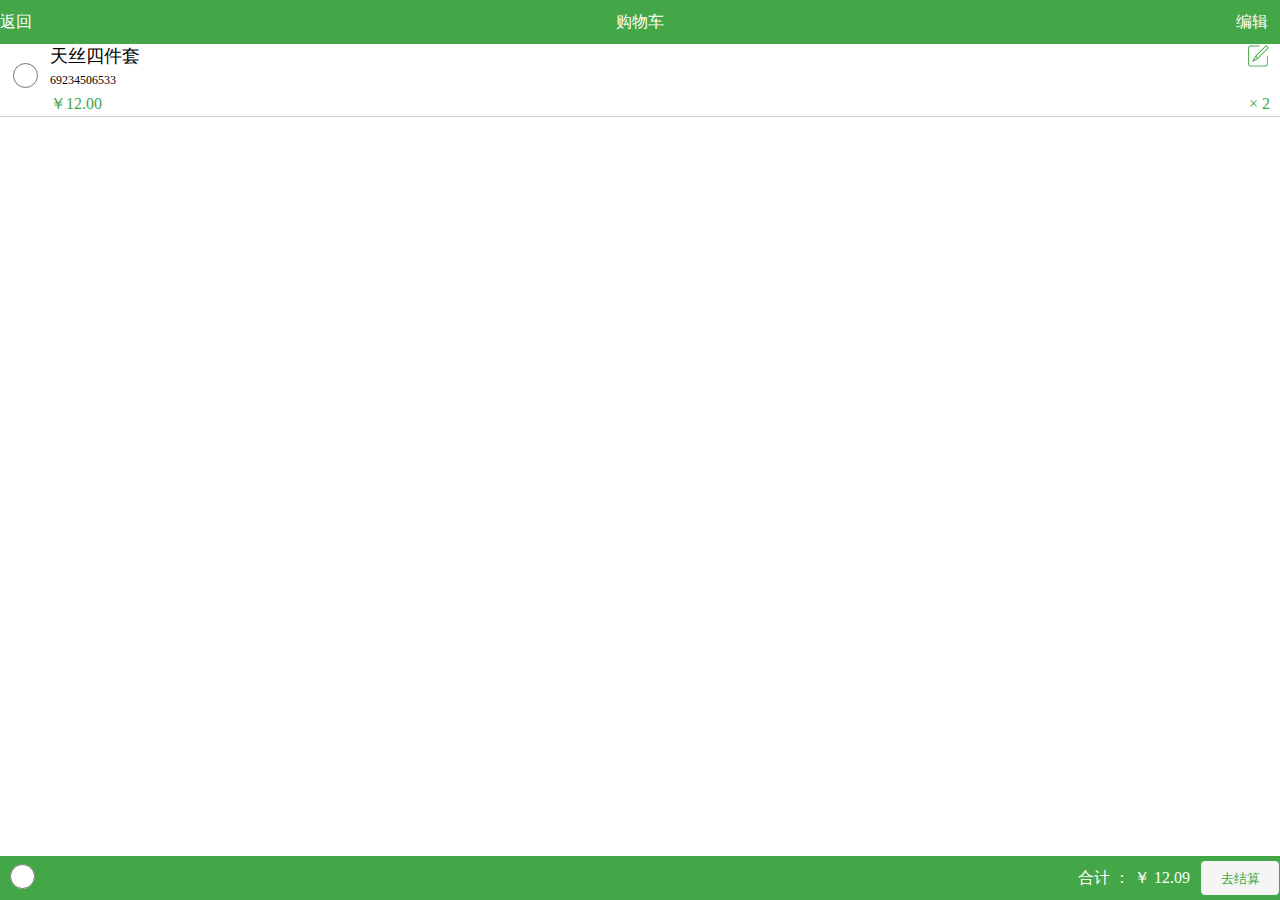
==== cart.html @ ed5b5c48 "购物车静态样式" ====
<!DOCTYPE html>
<html lang="en">
<head>
    <meta charset="UTF-8">
    <meta name="viewport" content="width=device-width, initial-scale=1.0">
    <meta http-equiv="X-UA-Compatible" content="ie=edge">
    <link rel="stylesheet" href="static/css/base.css">
    <link rel="stylesheet" href="static/lib/style.css">
    <link rel="stylesheet" href="static/css/cart.css">
    <script src="static/lib/vue.js"></script> 
    <script src="static/lib/vue-router.js"></script>
    <script src="static/lib/index.js"></script>
    <title>购物车</title>
</head>
<body>
    <div id="cart">
        <header id="header">
            <span class="goback">返回</span>
            <span class="center">购物车</span> 
            <span class="edit">编辑</span>
        </header>
        <section id="content">
            <div class="items">
                <div class="items_selected">
                    <input type="radio">
                </div>
                <div class="items_details">
                    <p class="goods_name">
                        <span class="text">天丝四件套</span>
                        <span class="editicon"></span>
                    </p>
                    <p class="upccode">69234506533</p>
                    <div class="price_quantity">
                        <div class="items_price">￥12.00</div>
                        <div class="quantity_component">
                            <span class="quantity">× 2</span>
                            <!-- <span class="minus"> - </span>
                            <input type="number" id="quantity">
                            <span class="add">+</span> -->
                        </div>
                    </div>
                </div>
            </div>
        </section>
        <footer id="footer">
            <div class="footer_checkall">
                <input type="radio">
            </div>
            <div class="footer_cash">
                <span class="collectMoney">
                    <span class="total">合计 ： </span>
                    <span class="money">￥ 12.09</span>
                </span>
                <button class="collect">去结算</button>
            </div>
        </footer>
    </div>   
</body>
</html>
---- static/css/base.css ----
*{
    padding: 0;
    margin: 0;
}
body{
    background-color: #fff;
    font-size: 16px;
}
li{
    list-style: none;
}
.mui-bar-nav {
    background-color: rgb(12,163,73);
}

.mui-bar-nav .mui-title {
    width: 100%;
    height: 100%;
    background: url(../images/h.png) no-repeat center center;
    background-size: contain;
}

.mui-bar .mui-title {
    left: 0;
    right: 0;
    display: block;
}
.mui-content{
    background-color: #fff;
}
---- static/lib/style.css ----
/* Cell Component */
/* Header Component */
/* Button Component */
/* Tab Item Component */
/* Tabbar Component */
/* Navbar Component */
/* Checklist Component */
/* Radio Component */
/* z-index */
.mint-header {
    -webkit-box-align: center;
        -ms-flex-align: center;
            align-items: center;
    background-color: #26a2ff;
    box-sizing: border-box;
    color: #fff;
    display: -webkit-box;
    display: -ms-flexbox;
    display: flex;
    font-size: 14px;
    height: 40px;
    line-height: 1;
    padding: 0 10px;
    position: relative;
    text-align: center;
    white-space: nowrap;
}
.mint-header .mint-button {
    background-color: transparent;
    border: 0;
    box-shadow: none;
    color: inherit;
    display: inline-block;
    padding: 0;
    font-size: inherit
}
.mint-header .mint-button::after {
    content: none;
}
.mint-header.is-fixed {
    top: 0;
    right: 0;
    left: 0;
    position: fixed;
    z-index: 1;
}
.mint-header-button {
    -webkit-box-flex: .5;
        -ms-flex: .5;
            flex: .5;
}
.mint-header-button > a {
    color: inherit;
}
.mint-header-button.is-right {
    text-align: right;
}
.mint-header-button.is-left {
    text-align: left;
}
.mint-header-title {
    overflow: hidden;
    text-overflow: ellipsis;
    white-space: nowrap;
    font-size: inherit;
    font-weight: 400;
    -webkit-box-flex: 1;
        -ms-flex: 1;
            flex: 1;
}
/* Cell Component */
/* Header Component */
/* Button Component */
/* Tab Item Component */
/* Tabbar Component */
/* Navbar Component */
/* Checklist Component */
/* Radio Component */
/* z-index */
.mint-button {
    -webkit-appearance: none;
       -moz-appearance: none;
            appearance: none;
    border-radius: 4px;
    border: 0;
    box-sizing: border-box;
    color: inherit;
    display: block;
    font-size: 18px;
    height: 41px;
    outline: 0;
    overflow: hidden;
    position: relative;
    text-align: center
}
.mint-button::after {
    background-color: #000;
    content: " ";
    opacity: 0;
    top: 0;
    right: 0;
    bottom: 0;
    left: 0;
    position: absolute
}
.mint-button:not(.is-disabled):active::after {
    opacity: .4
}
.mint-button.is-disabled {
    opacity: .6
}
.mint-button-icon {
    vertical-align: middle;
    display: inline-block
}
.mint-button--default {
    color: #656b79;
    background-color: #f6f8fa;
    box-shadow: 0 0 1px #b8bbbf
}
.mint-button--default.is-plain {
    border: 1px solid #5a5a5a;
    background-color: transparent;
    box-shadow: none;
    color: #5a5a5a
}
.mint-button--primary {
    color: #fff;
    background-color: #26a2ff
}
.mint-button--primary.is-plain {
    border: 1px solid #26a2ff;
    background-color: transparent;
    color: #26a2ff
}
.mint-button--danger {
    color: #fff;
    background-color: #ef4f4f
}
.mint-button--danger.is-plain {
    border: 1px solid #ef4f4f;
    background-color: transparent;
    color: #ef4f4f
}
.mint-button--large {
    display: block;
    width: 100%
}
.mint-button--normal {
    display: inline-block;
    padding: 0 12px
}
.mint-button--small {
    display: inline-block;
    font-size: 14px;
    padding: 0 12px;
    height: 33px
}
/* Cell Component */
/* Header Component */
/* Button Component */
/* Tab Item Component */
/* Tabbar Component */
/* Navbar Component */
/* Checklist Component */
/* Radio Component */
/* z-index */
.mint-cell {
    background-color:#fff;
    box-sizing:border-box;
    color:inherit;
    min-height:48px;
    display:block;
    overflow:hidden;
    position:relative;
    text-decoration:none;
}
.mint-cell img {
    vertical-align:middle;
}
.mint-cell:first-child .mint-cell-wrapper {
    background-origin:border-box;
}
.mint-cell:last-child {
    background-image:-webkit-linear-gradient(bottom, #d9d9d9, #d9d9d9 50%, transparent 50%);
    background-image:linear-gradient(0deg, #d9d9d9, #d9d9d9 50%, transparent 50%);
    background-size:100% 1px;
    background-repeat:no-repeat;
    background-position:bottom;
}
.mint-cell-wrapper {
    background-image:-webkit-linear-gradient(top, #d9d9d9, #d9d9d9 50%, transparent 50%);
    background-image:linear-gradient(180deg, #d9d9d9, #d9d9d9 50%, transparent 50%);
    background-size: 120% 1px;
    background-repeat: no-repeat;
    background-position: top left;
    background-origin: content-box;
    -webkit-box-align: center;
        -ms-flex-align: center;
            align-items: center;
    box-sizing: border-box;
    display: -webkit-box;
    display: -ms-flexbox;
    display: flex;
    font-size: 16px;
    line-height: 1;
    min-height: inherit;
    overflow: hidden;
    padding: 0 10px;
    width: 100%;
}
.mint-cell-mask {}
.mint-cell-mask::after {
    background-color:#000;
    content:" ";
    opacity:0;
    top:0;
    right:0;
    bottom:0;
    left:0;
    position:absolute;
}
.mint-cell-mask:active::after {
    opacity:.1;
}
.mint-cell-text {
    vertical-align: middle;
}
.mint-cell-label {
    color: #888;
    display: block;
    font-size: 12px;
    margin-top: 6px;
}
.mint-cell-title {
    -webkit-box-flex: 1;
        -ms-flex: 1;
            flex: 1;
}
.mint-cell-value {
    color: #888;
    display: -webkit-box;
    display: -ms-flexbox;
    display: flex;
    -webkit-box-align: center;
        -ms-flex-align: center;
            align-items: center;
}
.mint-cell-value.is-link {
    margin-right:24px;
}
.mint-cell-left {
    position: absolute;
    height: 100%;
    left: 0;
    -webkit-transform: translate3d(-100%, 0, 0);
            transform: translate3d(-100%, 0, 0);
}
.mint-cell-right {
    position: absolute;
    height: 100%;
    right: 0;
    top: 0;
    -webkit-transform: translate3d(100%, 0, 0);
            transform: translate3d(100%, 0, 0);
}
.mint-cell-allow-right::after {
    border: solid 2px #c8c8cd;
    border-bottom-width: 0;
    border-left-width: 0;
    content: " ";
    top:50%;
    right:20px;
    position: absolute;
    width:5px;
    height:5px;
    -webkit-transform: translateY(-50%) rotate(45deg);
            transform: translateY(-50%) rotate(45deg);
}
/* Cell Component */
/* Header Component */
/* Button Component */
/* Tab Item Component */
/* Tabbar Component */
/* Navbar Component */
/* Checklist Component */
/* Radio Component */
/* z-index */
.mint-cell-swipe .mint-cell-wrapper {
    position: relative;
}
.mint-cell-swipe .mint-cell-wrapper, .mint-cell-swipe .mint-cell-left, .mint-cell-swipe .mint-cell-right {
    -webkit-transition: -webkit-transform 150ms ease-in-out;
    transition: -webkit-transform 150ms ease-in-out;
    transition: transform 150ms ease-in-out;
    transition: transform 150ms ease-in-out, -webkit-transform 150ms ease-in-out;
}
.mint-cell-swipe-buttongroup {
    height: 100%;
}
.mint-cell-swipe-button {
    height: 100%;
    display: inline-block;
    padding: 0 10px;
    line-height: 48px;
}
/* Cell Component */
/* Header Component */
/* Button Component */
/* Tab Item Component */
/* Tabbar Component */
/* Navbar Component */
/* Checklist Component */
/* Radio Component */
/* z-index */
.mint-field {
    display: -webkit-box;
    display: -ms-flexbox;
    display: flex;
}
.mint-field .mint-cell-title {
    width: 105px;
    -webkit-box-flex: 0;
        -ms-flex: none;
            flex: none;
}
.mint-field .mint-cell-value {
    -webkit-box-flex: 1;
        -ms-flex: 1;
            flex: 1;
    color: inherit;
    display: -webkit-box;
    display: -ms-flexbox;
    display: flex;
}
.mint-field.is-nolabel .mint-cell-title {
    display: none;
}
.mint-field.is-textarea {
    -webkit-box-align: inherit;
        -ms-flex-align: inherit;
            align-items: inherit;
}
.mint-field.is-textarea .mint-cell-title {
    padding: 10px 0;
}
.mint-field.is-textarea .mint-cell-value {
    padding: 5px 0;
}
.mint-field-core {
    -webkit-appearance: none;
       -moz-appearance: none;
            appearance: none;
    border-radius: 0;
    border: 0;
    -webkit-box-flex: 1;
        -ms-flex: 1;
            flex: 1;
    outline: 0;
    line-height: 1.6;
    font-size: inherit;
    width: 100%;
}
.mint-field-clear {
    opacity: .2;
}
.mint-field-state {
    color: inherit;
    margin-left: 20px;
}
.mint-field-state .mintui {
    font-size: 20px;
}
.mint-field-state.is-default {
    margin-left: 0;
}
.mint-field-state.is-success {
    color: #4caf50;
}
.mint-field-state.is-warning {
    color: #ffc107;
}
.mint-field-state.is-error {
    color: #f44336;
}
.mint-field-other {
    top: 0;
    right: 0;
    position: relative;
}
/* Cell Component */
/* Header Component */
/* Button Component */
/* Tab Item Component */
/* Tabbar Component */
/* Navbar Component */
/* Checklist Component */
/* Radio Component */
/* z-index */
.mint-badge {
    color: #fff;
    text-align: center;
    display: inline-block
}
.mint-badge.is-size-large {
    border-radius: 14px;
    font-size: 18px;
    padding: 2px 10px
}
.mint-badge.is-size-small {
    border-radius: 8px;
    font-size: 12px;
    padding: 2px 6px
}
.mint-badge.is-size-normal {
    border-radius: 12px;
    font-size: 15px;
    padding: 2px 8px
}
.mint-badge.is-warning {
    background-color: #ffc107
}
.mint-badge.is-error {
    background-color: #f44336
}
.mint-badge.is-primary {
    background-color: #26a2ff
}
.mint-badge.is-success {
    background-color: #4caf50
}
/* Cell Component */
/* Header Component */
/* Button Component */
/* Tab Item Component */
/* Tabbar Component */
/* Navbar Component */
/* Checklist Component */
/* Radio Component */
/* z-index */
.mint-switch {
    display: -webkit-box;
    display: -ms-flexbox;
    display: flex;
    -webkit-box-align: center;
        -ms-flex-align: center;
            align-items: center;
    position: relative;
}
.mint-switch * {
    pointer-events: none;
}
.mint-switch-label {
    margin-left: 10px;
    display: inline-block;
}
.mint-switch-label:empty {
    margin-left: 0;
}
.mint-switch-core {
    display: inline-block;
    position: relative;
    width: 52px;
    height: 32px;
    border: 1px solid #d9d9d9;
    border-radius: 16px;
    box-sizing: border-box;
    background: #d9d9d9;
}
.mint-switch-core::after, .mint-switch-core::before {
    content: " ";
    top: 0;
    left: 0;
    position: absolute;
    -webkit-transition: -webkit-transform .3s;
    transition: -webkit-transform .3s;
    transition: transform .3s;
    transition: transform .3s, -webkit-transform .3s;
    border-radius: 15px;
}
.mint-switch-core::after {
    width: 30px;
    height: 30px;
    background-color: #fff;
    box-shadow: 0 1px 3px rgba(0, 0, 0, .4);
}
.mint-switch-core::before {
    width: 50px;
    height: 30px;
    background-color: #fdfdfd;
}
.mint-switch-input {
    display: none;
}
.mint-switch-input:checked + .mint-switch-core {
    border-color: #26a2ff;
    background-color: #26a2ff;
}
.mint-switch-input:checked + .mint-switch-core::before {
    -webkit-transform: scale(0);
            transform: scale(0);
}
.mint-switch-input:checked + .mint-switch-core::after {
    -webkit-transform: translateX(20px);
            transform: translateX(20px);
}

.mint-spinner-snake {
  -webkit-animation: mint-spinner-rotate 0.8s infinite linear;
          animation: mint-spinner-rotate 0.8s infinite linear;
  border: 4px solid transparent;
  border-radius: 50%;
}
@-webkit-keyframes mint-spinner-rotate {
0% {
    -webkit-transform: rotate(0deg);
            transform: rotate(0deg);
}
100% {
    -webkit-transform: rotate(360deg);
            transform: rotate(360deg);
}
}
@keyframes mint-spinner-rotate {
0% {
    -webkit-transform: rotate(0deg);
            transform: rotate(0deg);
}
100% {
    -webkit-transform: rotate(360deg);
            transform: rotate(360deg);
}
}

.mint-spinner-double-bounce {
position: relative;
}
.mint-spinner-double-bounce-bounce1, .mint-spinner-double-bounce-bounce2 {
width: 100%;
height: 100%;
border-radius: 50%;
opacity: 0.6;
position: absolute;
top: 0;
left: 0;
-webkit-animation: mint-spinner-double-bounce 2.0s infinite ease-in-out;
        animation: mint-spinner-double-bounce 2.0s infinite ease-in-out;
}
.mint-spinner-double-bounce-bounce2 {
-webkit-animation-delay: -1.0s;
        animation-delay: -1.0s;
}
@-webkit-keyframes mint-spinner-double-bounce {
0%, 100% {
    -webkit-transform: scale(0.0);
            transform: scale(0.0);
}
50% {
    -webkit-transform: scale(1.0);
            transform: scale(1.0);
}
}
@keyframes mint-spinner-double-bounce {
0%, 100% {
    -webkit-transform: scale(0.0);
            transform: scale(0.0);
}
50% {
    -webkit-transform: scale(1.0);
            transform: scale(1.0);
}
}

.mint-spinner-triple-bounce {}
.mint-spinner-triple-bounce-bounce1, .mint-spinner-triple-bounce-bounce2, .mint-spinner-triple-bounce-bounce3 {
border-radius: 100%;
display: inline-block;
-webkit-animation: mint-spinner-triple-bounce 1.4s infinite ease-in-out both;
        animation: mint-spinner-triple-bounce 1.4s infinite ease-in-out both;
}
.mint-spinner-triple-bounce-bounce1 {
-webkit-animation-delay: -0.32s;
        animation-delay: -0.32s;
}
.mint-spinner-triple-bounce-bounce2 {
-webkit-animation-delay: -0.16s;
        animation-delay: -0.16s;
}
@-webkit-keyframes mint-spinner-triple-bounce {
0%, 80%, 100% {
    -webkit-transform: scale(0);
            transform: scale(0);
}
40% {
    -webkit-transform: scale(1.0);
            transform: scale(1.0);
}
}
@keyframes mint-spinner-triple-bounce {
0%, 80%, 100% {
    -webkit-transform: scale(0);
            transform: scale(0);
}
40% {
    -webkit-transform: scale(1.0);
            transform: scale(1.0);
}
}

.mint-spinner-fading-circle {
    position: relative
}
.mint-spinner-fading-circle-circle {
    width: 100%;
    height: 100%;
    top: 0;
    left: 0;
    position: absolute
}
.mint-spinner-fading-circle-circle::before {
    content: " ";
    display: block;
    margin: 0 auto;
    width: 15%;
    height: 15%;
    border-radius: 100%;
    -webkit-animation: mint-fading-circle 1.2s infinite ease-in-out both;
            animation: mint-fading-circle 1.2s infinite ease-in-out both
}
.mint-spinner-fading-circle-circle.is-circle2 {
    -webkit-transform: rotate(30deg);
            transform: rotate(30deg)
}
.mint-spinner-fading-circle-circle.is-circle2::before {
    -webkit-animation-delay: -1.1s;
            animation-delay: -1.1s
}
.mint-spinner-fading-circle-circle.is-circle3 {
    -webkit-transform: rotate(60deg);
            transform: rotate(60deg)
}
.mint-spinner-fading-circle-circle.is-circle3::before {
    -webkit-animation-delay: -1s;
            animation-delay: -1s
}
.mint-spinner-fading-circle-circle.is-circle4 {
    -webkit-transform: rotate(90deg);
            transform: rotate(90deg)
}
.mint-spinner-fading-circle-circle.is-circle4::before {
    -webkit-animation-delay: -0.9s;
            animation-delay: -0.9s
}
.mint-spinner-fading-circle-circle.is-circle5 {
    -webkit-transform: rotate(120deg);
            transform: rotate(120deg)
}
.mint-spinner-fading-circle-circle.is-circle5::before {
    -webkit-animation-delay: -0.8s;
            animation-delay: -0.8s
}
.mint-spinner-fading-circle-circle.is-circle6 {
    -webkit-transform: rotate(150deg);
            transform: rotate(150deg)
}
.mint-spinner-fading-circle-circle.is-circle6::before {
    -webkit-animation-delay: -0.7s;
            animation-delay: -0.7s
}
.mint-spinner-fading-circle-circle.is-circle7 {
    -webkit-transform: rotate(180deg);
            transform: rotate(180deg)
}
.mint-spinner-fading-circle-circle.is-circle7::before {
    -webkit-animation-delay: -0.6s;
            animation-delay: -0.6s
}
.mint-spinner-fading-circle-circle.is-circle8 {
    -webkit-transform: rotate(210deg);
            transform: rotate(210deg)
}
.mint-spinner-fading-circle-circle.is-circle8::before {
    -webkit-animation-delay: -0.5s;
            animation-delay: -0.5s
}
.mint-spinner-fading-circle-circle.is-circle9 {
    -webkit-transform: rotate(240deg);
            transform: rotate(240deg)
}
.mint-spinner-fading-circle-circle.is-circle9::before {
    -webkit-animation-delay: -0.4s;
            animation-delay: -0.4s
}
.mint-spinner-fading-circle-circle.is-circle10 {
    -webkit-transform: rotate(270deg);
            transform: rotate(270deg)
}
.mint-spinner-fading-circle-circle.is-circle10::before {
    -webkit-animation-delay: -0.3s;
            animation-delay: -0.3s
}
.mint-spinner-fading-circle-circle.is-circle11 {
    -webkit-transform: rotate(300deg);
            transform: rotate(300deg)
}
.mint-spinner-fading-circle-circle.is-circle11::before {
    -webkit-animation-delay: -0.2s;
            animation-delay: -0.2s
}
.mint-spinner-fading-circle-circle.is-circle12 {
    -webkit-transform: rotate(330deg);
            transform: rotate(330deg)
}
.mint-spinner-fading-circle-circle.is-circle12::before {
    -webkit-animation-delay: -0.1s;
            animation-delay: -0.1s
}
@-webkit-keyframes mint-fading-circle {
    0%, 39%, 100% {
        opacity: 0
    }
    40% {
        opacity: 1
    }
}
@keyframes mint-fading-circle {
    0%, 39%, 100% {
        opacity: 0
    }
    40% {
        opacity: 1
    }
}
/* Cell Component */
/* Header Component */
/* Button Component */
/* Tab Item Component */
/* Tabbar Component */
/* Navbar Component */
/* Checklist Component */
/* Radio Component */
/* z-index */
.mint-tab-item {
    display: block;
    padding: 7px 0;
    -webkit-box-flex: 1;
        -ms-flex: 1;
            flex: 1;
    text-decoration: none
}
.mint-tab-item-icon {
    width: 24px;
    height: 24px;
    margin: 0 auto 5px
}
.mint-tab-item-icon:empty {
    display: none
}
.mint-tab-item-icon > * {
    display: block;
    width: 100%;
    height: 100%
}
.mint-tab-item-label {
    color: inherit;
    font-size: 12px;
    line-height: 1
}

.mint-tab-container-item {
    -ms-flex-negative: 0;
        flex-shrink: 0;
    width: 100%
}

.mint-tab-container {
    overflow: hidden;
    position: relative;
}
.mint-tab-container .swipe-transition {
    -webkit-transition: -webkit-transform 150ms ease-in-out;
    transition: -webkit-transform 150ms ease-in-out;
    transition: transform 150ms ease-in-out;
    transition: transform 150ms ease-in-out, -webkit-transform 150ms ease-in-out;
}
.mint-tab-container-wrap {
    display: -webkit-box;
    display: -ms-flexbox;
    display: flex;
}
/* Cell Component */
/* Header Component */
/* Button Component */
/* Tab Item Component */
/* Tabbar Component */
/* Navbar Component */
/* Checklist Component */
/* Radio Component */
/* z-index */
.mint-navbar {
    background-color: #fff;
    display: -webkit-box;
    display: -ms-flexbox;
    display: flex;
    text-align: center;
}
.mint-navbar .mint-tab-item {
    padding: 17px 0;
    font-size: 15px
}
.mint-navbar .mint-tab-item:last-child {
    border-right: 0;
}
.mint-navbar .mint-tab-item.is-selected {
    border-bottom: 3px solid #26a2ff;
    color: #26a2ff;
    margin-bottom: -3px;
}
.mint-navbar.is-fixed {
    top: 0;
    right: 0;
    left: 0;
    position: fixed;
    z-index: 1;
}
/* Cell Component */
/* Header Component */
/* Button Component */
/* Tab Item Component */
/* Tabbar Component */
/* Navbar Component */
/* Checklist Component */
/* Radio Component */
/* z-index */
.mint-tabbar {
    background-image: -webkit-linear-gradient(top, #d9d9d9, #d9d9d9 50%, transparent 50%);
    background-image: linear-gradient(180deg, #d9d9d9, #d9d9d9 50%, transparent 50%);
    background-size: 100% 1px;
    background-repeat: no-repeat;
    background-position: top left;
    position: relative;
    background-color: #fafafa;
    display: -webkit-box;
    display: -ms-flexbox;
    display: flex;
    right: 0;
    bottom: 0;
    left: 0;
    position: absolute;
    text-align: center;
}
.mint-tabbar > .mint-tab-item.is-selected {
    background-color: #eaeaea;
    color: #26a2ff;
}
.mint-tabbar.is-fixed {
    right: 0;
    bottom: 0;
    left: 0;
    position: fixed;
    z-index: 1;
}
/* Cell Component */
/* Header Component */
/* Button Component */
/* Tab Item Component */
/* Tabbar Component */
/* Navbar Component */
/* Checklist Component */
/* Radio Component */
/* z-index */
.mint-search {
    height: 100%;
    height: 100vh;
    overflow: hidden;
}
.mint-searchbar {
    position: relative;
    -webkit-box-align: center;
        -ms-flex-align: center;
            align-items: center;
    background-color: #d9d9d9;
    box-sizing: border-box;
    display: -webkit-box;
    display: -ms-flexbox;
    display: flex;
    padding: 8px 10px;
    z-index: 1;
}
.mint-searchbar-inner {
    -webkit-box-align: center;
        -ms-flex-align: center;
            align-items: center;
    background-color: #fff;
    border-radius: 2px;
    display: -webkit-box;
    display: -ms-flexbox;
    display: flex;
    -webkit-box-flex: 1;
        -ms-flex: 1;
            flex: 1;
    height: 28px;
    padding: 4px 6px;
}
.mint-searchbar-inner .mintui-search {
    font-size: 12px;
    color: #d9d9d9;
}
.mint-searchbar-core {
    -webkit-appearance: none;
       -moz-appearance: none;
            appearance: none;
    border: 0;
    box-sizing: border-box;
    width: 100%;
    height: 100%;
    outline: 0;
}
.mint-searchbar-cancel {
    color: #26a2ff;
    margin-left: 10px;
    text-decoration: none;
}
.mint-search-list {
    overflow: auto;
    padding-top: 44px;
    top: 0;
    right: 0;
    bottom: 0;
    left: 0;
    position: absolute;
}
/* Cell Component */
/* Header Component */
/* Button Component */
/* Tab Item Component */
/* Tabbar Component */
/* Navbar Component */
/* Checklist Component */
/* Radio Component */
/* z-index */
.mint-checklist .mint-cell {
    padding: 0;
}
.mint-checklist.is-limit .mint-checkbox-core:not(:checked) {
    background-color: #d9d9d9;
    border-color: #d9d9d9;
}
.mint-checklist-label {
    display: block;
    padding: 0 10px;
}
.mint-checklist-title {
    color: #888;
    display: block;
    font-size: 12px;
    margin: 8px;
}
.mint-checkbox {}
.mint-checkbox.is-right {
    float: right;
}
.mint-checkbox-label {
    vertical-align: middle;
    margin-left: 6px;
}
.mint-checkbox-input {
    display: none;
}
.mint-checkbox-input:checked + .mint-checkbox-core {
    background-color: #26a2ff;
    border-color: #26a2ff;
}
.mint-checkbox-input:checked + .mint-checkbox-core::after {
    border-color: #fff;
    -webkit-transform: rotate(45deg) scale(1);
            transform: rotate(45deg) scale(1);
}
.mint-checkbox-input[disabled] + .mint-checkbox-core {
    background-color: #d9d9d9;
    border-color: #ccc;
}
.mint-checkbox-core {
    display: inline-block;
    background-color: #fff;
    border-radius: 100%;
    border: 1px solid #ccc;
    position: relative;
    width: 20px;
    height: 20px;
    vertical-align: middle;
}
.mint-checkbox-core::after {
    border: 2px solid transparent;
    border-left: 0;
    border-top: 0;
    content: " ";
    top: 3px;
    left: 6px;
    position: absolute;
    width: 4px;
    height: 8px;
    -webkit-transform: rotate(45deg) scale(0);
            transform: rotate(45deg) scale(0);
    -webkit-transition: -webkit-transform .2s;
    transition: -webkit-transform .2s;
    transition: transform .2s;
    transition: transform .2s, -webkit-transform .2s;
}
/* Cell Component */
/* Header Component */
/* Button Component */
/* Tab Item Component */
/* Tabbar Component */
/* Navbar Component */
/* Checklist Component */
/* Radio Component */
/* z-index */
.mint-radiolist .mint-cell {
    padding: 0;
}
.mint-radiolist-label {
    display: block;
    padding: 0 10px;
}
.mint-radiolist-title {
    font-size: 12px;
    margin: 8px;
    display: block;
    color: #888;
}
.mint-radio {}
.mint-radio.is-right {
    float: right;
}
.mint-radio-label {
    vertical-align: middle;
    margin-left: 6px;
}
.mint-radio-input {
    display: none;
}
.mint-radio-input:checked + .mint-radio-core {
    background-color: #26a2ff;
    border-color: #26a2ff;
}
.mint-radio-input:checked + .mint-radio-core::after {
    background-color: #fff;
    -webkit-transform: scale(1);
            transform: scale(1);
}
.mint-radio-input[disabled] + .mint-radio-core {
    background-color: #d9d9d9;
    border-color: #ccc;
}
.mint-radio-core {
    box-sizing: border-box;
    display: inline-block;
    background-color: #fff;
    border-radius: 100%;
    border: 1px solid #ccc;
    position: relative;
    width: 20px;
    height: 20px;
    vertical-align: middle;
}
.mint-radio-core::after {
    content: " ";
    border-radius: 100%;
    top: 5px;
    left: 5px;
    position: absolute;
    width: 8px;
    height: 8px;
    -webkit-transition: -webkit-transform .2s;
    transition: -webkit-transform .2s;
    transition: transform .2s;
    transition: transform .2s, -webkit-transform .2s;
    -webkit-transform: scale(0);
            transform: scale(0);
}

.mint-loadmore {
    overflow: hidden
}
.mint-loadmore-content {}
.mint-loadmore-content.is-dropped {
    -webkit-transition: .2s;
    transition: .2s
}
.mint-loadmore-top, .mint-loadmore-bottom {
    text-align: center;
    height: 50px;
    line-height: 50px
}
.mint-loadmore-top {
    margin-top: -50px
}
.mint-loadmore-bottom {
    margin-bottom: -50px
}
.mint-loadmore-spinner {
    display: inline-block;
    margin-right: 5px;
    vertical-align: middle
}
.mint-loadmore-text {
    vertical-align: middle
}

.mint-actionsheet {
  position: fixed;
  background: #e0e0e0;
  width: 100%;
  text-align: center;
  bottom: 0;
  left: 50%;
  -webkit-transform: translate3d(-50%, 0, 0);
          transform: translate3d(-50%, 0, 0);
  -webkit-backface-visibility: hidden;
          backface-visibility: hidden;
  -webkit-transition: -webkit-transform .3s ease-out;
  transition: -webkit-transform .3s ease-out;
  transition: transform .3s ease-out;
  transition: transform .3s ease-out, -webkit-transform .3s ease-out;
}
.mint-actionsheet-list {
  list-style: none;
  padding: 0;
  margin: 0;
}
.mint-actionsheet-listitem {
  border-bottom: solid 1px #e0e0e0;
}
.mint-actionsheet-listitem, .mint-actionsheet-button {
  display: block;
  width: 100%;
  height: 45px;
  line-height: 45px;
  font-size: 18px;
  color: #333;
  background-color: #fff;
}
.mint-actionsheet-listitem:active, .mint-actionsheet-button:active {
  background-color: #f0f0f0;
}
.actionsheet-float-enter, .actionsheet-float-leave-active {
  -webkit-transform: translate3d(-50%, 100%, 0);
          transform: translate3d(-50%, 100%, 0);
}
.v-modal-enter {
  -webkit-animation: v-modal-in .2s ease;
          animation: v-modal-in .2s ease;
}

.v-modal-leave {
  -webkit-animation: v-modal-out .2s ease forwards;
          animation: v-modal-out .2s ease forwards;
}

@-webkit-keyframes v-modal-in {
  0% {
    opacity: 0;
  }
  100% {
  }
}

@keyframes v-modal-in {
  0% {
    opacity: 0;
  }
  100% {
  }
}

@-webkit-keyframes v-modal-out {
  0% {
  }
  100% {
    opacity: 0;
  }
}

@keyframes v-modal-out {
  0% {
  }
  100% {
    opacity: 0;
  }
}

.v-modal {
  position: fixed;
  left: 0;
  top: 0;
  width: 100%;
  height: 100%;
  opacity: 0.5;
  background: #000;
}

.mint-popup {
  position: fixed;
  background: #fff;
  top: 50%;
  left: 50%;
  -webkit-transform: translate3d(-50%, -50%, 0);
          transform: translate3d(-50%, -50%, 0);
  -webkit-backface-visibility: hidden;
          backface-visibility: hidden;
  -webkit-transition: .2s ease-out;
  transition: .2s ease-out;
}
.mint-popup-top {
  top: 0;
  right: auto;
  bottom: auto;
  left: 50%;
  -webkit-transform: translate3d(-50%, 0, 0);
          transform: translate3d(-50%, 0, 0);
}
.mint-popup-right {
  top: 50%;
  right: 0;
  bottom: auto;
  left: auto;
  -webkit-transform: translate3d(0, -50%, 0);
          transform: translate3d(0, -50%, 0);
}
.mint-popup-bottom {
  top: auto;
  right: auto;
  bottom: 0;
  left: 50%;
  -webkit-transform: translate3d(-50%, 0, 0);
          transform: translate3d(-50%, 0, 0);
}
.mint-popup-left {
  top: 50%;
  right: auto;
  bottom: auto;
  left: 0;
  -webkit-transform: translate3d(0, -50%, 0);
          transform: translate3d(0, -50%, 0);
}
.popup-slide-top-enter, .popup-slide-top-leave-active {
  -webkit-transform: translate3d(-50%, -100%, 0);
          transform: translate3d(-50%, -100%, 0);
}
.popup-slide-right-enter, .popup-slide-right-leave-active {
  -webkit-transform: translate3d(100%, -50%, 0);
          transform: translate3d(100%, -50%, 0);
}
.popup-slide-bottom-enter, .popup-slide-bottom-leave-active {
  -webkit-transform: translate3d(-50%, 100%, 0);
          transform: translate3d(-50%, 100%, 0);
}
.popup-slide-left-enter, .popup-slide-left-leave-active {
  -webkit-transform: translate3d(-100%, -50%, 0);
          transform: translate3d(-100%, -50%, 0);
}
.popup-fade-enter, .popup-fade-leave-active {
  opacity: 0;
}

.mint-swipe {
    overflow: hidden;
    position: relative;
    height: 100%;
}
.mint-swipe-items-wrap {
    position: relative;
    overflow: hidden;
    height: 100%;
}
.mint-swipe-items-wrap > div {
    position: absolute;
    -webkit-transform: translateX(-100%);
            transform: translateX(-100%);
    width: 100%;
    height: 100%;
    display: none
}
.mint-swipe-items-wrap > div.is-active {
    display: block;
    -webkit-transform: none;
            transform: none;
}
.mint-swipe-indicators {
    position: absolute;
    bottom: 10px;
    left: 50%;
    -webkit-transform: translateX(-50%);
            transform: translateX(-50%);
}
.mint-swipe-indicator {
    width: 8px;
    height: 8px;
    display: inline-block;
    border-radius: 100%;
    background: #000;
    opacity: 0.2;
    margin: 0 3px;
}
.mint-swipe-indicator.is-active {
    background: #fff;
}


.mt-range {
    position: relative;
    display: -webkit-box;
    display: -ms-flexbox;
    display: flex;
    height: 30px;
    line-height: 30px
}
.mt-range > * {
    display: -ms-flexbox;
    display: flex;
    display: -webkit-box
}
.mt-range *[slot=start] {
    margin-right: 5px
}
.mt-range *[slot=end] {
    margin-left: 5px
}
.mt-range-content {
    position: relative;
    -webkit-box-flex: 1;
        -ms-flex: 1;
            flex: 1;
    margin-right: 30px
}
.mt-range-runway {
    position: absolute;
    top: 50%;
    -webkit-transform: translateY(-50%);
            transform: translateY(-50%);
    left: 0;
    right: -30px;
    border-top-color: #a9acb1;
    border-top-style: solid
}
.mt-range-thumb {
    background-color: #fff;
    position: absolute;
    left: 0;
    top: 0;
    width: 30px;
    height: 30px;
    border-radius: 100%;
    cursor: move;
    box-shadow: 0 1px 3px rgba(0,0,0,.4)
}
.mt-range-progress {
    position: absolute;
    display: block;
    background-color: #26a2ff;
    top: 50%;
    -webkit-transform: translateY(-50%);
            transform: translateY(-50%);
    width: 0
}
.mt-range--disabled {
    opacity: 0.5
}

.picker {
  overflow: hidden;
}
.picker-toolbar {
  height: 40px;
}
.picker-items {
  display: -webkit-box;
  display: -ms-flexbox;
  display: flex;
  -webkit-box-pack: center;
      -ms-flex-pack: center;
          justify-content: center;
  padding: 0;
  text-align: right;
  font-size: 24px;
  position: relative;
}
.picker-center-highlight {
  box-sizing: border-box;
  position: absolute;
  left: 0;
  width: 100%;
  top: 50%;
  margin-top: -18px;
  pointer-events: none
}
.picker-center-highlight:before, .picker-center-highlight:after {
  content: '';
  position: absolute;
  height: 1px;
  width: 100%;
  background-color: #eaeaea;
  display: block;
  z-index: 15;
  -webkit-transform: scaleY(0.5);
          transform: scaleY(0.5);
}
.picker-center-highlight:before {
  left: 0;
  top: 0;
  bottom: auto;
  right: auto;
}
.picker-center-highlight:after {
  left: 0;
  bottom: 0;
  right: auto;
  top: auto;
}

.picker-slot {
  font-size: 18px;
  overflow: hidden;
  position: relative;
  max-height: 100%
}
.picker-slot.picker-slot-left {
  text-align: left;
}
.picker-slot.picker-slot-center {
  text-align: center;
}
.picker-slot.picker-slot-right {
  text-align: right;
}
.picker-slot.picker-slot-divider {
  color: #000;
  display: -webkit-box;
  display: -ms-flexbox;
  display: flex;
  -webkit-box-align: center;
      -ms-flex-align: center;
          align-items: center
}
.picker-slot-wrapper {
  -webkit-transition-duration: 0.3s;
          transition-duration: 0.3s;
  -webkit-transition-timing-function: ease-out;
          transition-timing-function: ease-out;
  -webkit-backface-visibility: hidden;
          backface-visibility: hidden;
}
.picker-slot-wrapper.dragging, .picker-slot-wrapper.dragging .picker-item {
  -webkit-transition-duration: 0s;
          transition-duration: 0s;
}
.picker-item {
  height: 36px;
  line-height: 36px;
  padding: 0 10px;
  white-space: nowrap;
  position: relative;
  overflow: hidden;
  text-overflow: ellipsis;
  color: #707274;
  left: 0;
  top: 0;
  width: 100%;
  box-sizing: border-box;
  -webkit-transition-duration: .3s;
          transition-duration: .3s;
  -webkit-backface-visibility: hidden;
          backface-visibility: hidden;
}
.picker-slot-absolute .picker-item {
  position: absolute;
}
.picker-item.picker-item-far {
  pointer-events: none
}
.picker-item.picker-selected {
  color: #000;
  -webkit-transform: translate3d(0, 0, 0) rotateX(0);
          transform: translate3d(0, 0, 0) rotateX(0);
}
.picker-3d .picker-items {
  overflow: hidden;
  -webkit-perspective: 700px;
          perspective: 700px;
}
.picker-3d .picker-item, .picker-3d .picker-slot, .picker-3d .picker-slot-wrapper {
  -webkit-transform-style: preserve-3d;
          transform-style: preserve-3d
}
.picker-3d .picker-slot {
  overflow: visible
}
.picker-3d .picker-item {
  -webkit-transform-origin: center center;
          transform-origin: center center;
  -webkit-backface-visibility: hidden;
          backface-visibility: hidden;
  -webkit-transition-timing-function: ease-out;
          transition-timing-function: ease-out
}

.mt-progress {
    position: relative;
    display: -webkit-box;
    display: -ms-flexbox;
    display: flex;
    height: 30px;
    line-height: 30px
}
.mt-progress > * {
    display: -ms-flexbox;
    display: flex;
    display: -webkit-box
}
.mt-progress *[slot="start"] {
    margin-right: 5px
}
.mt-progress *[slot="end"] {
    margin-left: 5px
}
.mt-progress-content {
    position: relative;
    -webkit-box-flex: 1;
        -ms-flex: 1;
            flex: 1
}
.mt-progress-runway {
    position: absolute;
    -webkit-transform: translate(0, -50%);
            transform: translate(0, -50%);
    top: 50%;
    left: 0;
    right: 0;
    background-color: #ebebeb;
    height: 3px
}
.mt-progress-progress {
    position: absolute;
    display: block;
    background-color: #26a2ff;
    top: 50%;
    -webkit-transform: translate(0, -50%);
            transform: translate(0, -50%);
    width: 0
}

.mint-toast {
    position: fixed;
    max-width: 80%;
    border-radius: 5px;
    background: rgba(0, 0, 0, 0.7);
    color: #fff;
    box-sizing: border-box;
    text-align: center;
    z-index: 1000;
    -webkit-transition: opacity .3s linear;
    transition: opacity .3s linear
}
.mint-toast.is-placebottom {
    bottom: 50px;
    left: 50%;
    -webkit-transform: translate(-50%, 0);
            transform: translate(-50%, 0)
}
.mint-toast.is-placemiddle {
    left: 50%;
    top: 50%;
    -webkit-transform: translate(-50%, -50%);
            transform: translate(-50%, -50%)
}
.mint-toast.is-placetop {
    top: 50px;
    left: 50%;
    -webkit-transform: translate(-50%, 0);
            transform: translate(-50%, 0)
}
.mint-toast-icon {
    display: block;
    text-align: center;
    font-size: 56px
}
.mint-toast-text {
    font-size: 14px;
    display: block;
    text-align: center
}
.mint-toast-pop-enter, .mint-toast-pop-leave-active {
    opacity: 0
}

.mint-indicator {
  -webkit-transition: opacity .2s linear;
  transition: opacity .2s linear;
}
.mint-indicator-wrapper {
  top: 50%;
  left: 50%;
  position: fixed;
  -webkit-transform: translate(-50%, -50%);
          transform: translate(-50%, -50%);
  border-radius: 5px;
  background: rgba(0, 0, 0, 0.7);
  color: white;
  box-sizing: border-box;
  text-align: center;
}
.mint-indicator-text {
  display: block;
  color: #fff;
  text-align: center;
  margin-top: 10px;
  font-size: 16px;
}
.mint-indicator-spin {
  display: inline-block;
  text-align: center;
}
.mint-indicator-mask {
  top: 0;
  left: 0;
  position: fixed;
  width: 100%;
  height: 100%;
  opacity: 0;
  background: transparent;
}
.mint-indicator-enter, .mint-indicator-leave-active {
  opacity: 0;
}

.mint-msgbox {
  position: fixed;
  top: 50%;
  left: 50%;
  -webkit-transform: translate3d(-50%, -50%, 0);
          transform: translate3d(-50%, -50%, 0);
  background-color: #fff;
  width: 85%;
  border-radius: 3px;
  font-size: 16px;
  -webkit-user-select: none;
  overflow: hidden;
  -webkit-backface-visibility: hidden;
          backface-visibility: hidden;
  -webkit-transition: .2s;
  transition: .2s;
}
.mint-msgbox-header {
  padding: 15px 0 0;
}
.mint-msgbox-content {
  padding: 10px 20px 15px;
  border-bottom: 1px solid #ddd;
  min-height: 36px;
  position: relative;
}
.mint-msgbox-input {
  padding-top: 15px;
}
.mint-msgbox-input input {
  border: 1px solid #dedede;
  border-radius: 5px;
  padding: 4px 5px;
  width: 100%;
  -webkit-appearance: none;
     -moz-appearance: none;
          appearance: none;
  outline: none;
}
.mint-msgbox-input input.invalid {
  border-color: #ff4949;
}
.mint-msgbox-input input.invalid:focus {
  border-color: #ff4949;
}
.mint-msgbox-errormsg {
  color: red;
  font-size: 12px;
  min-height: 18px;
  margin-top: 2px;
}
.mint-msgbox-title {
  text-align: center;
  padding-left: 0;
  margin-bottom: 0;
  font-size: 16px;
  font-weight: 700;
  color: #333;
}
.mint-msgbox-message {
  color: #999;
  margin: 0;
  text-align: center;
  line-height: 36px;
}
.mint-msgbox-btns {
  display: -webkit-box;
  display: -ms-flexbox;
  display: flex;
  height: 40px;
  line-height: 40px;
}
.mint-msgbox-btn {
  line-height: 35px;
  display: block;
  background-color: #fff;
  -webkit-box-flex: 1;
      -ms-flex: 1;
          flex: 1;
  margin: 0;
  border: 0;
}
.mint-msgbox-btn:focus {
  outline: none;
}
.mint-msgbox-btn:active {
  background-color: #fff;
}
.mint-msgbox-cancel {
  width: 50%;
  border-right: 1px solid #ddd;
}
.mint-msgbox-cancel:active {
  color: #000;
}
.mint-msgbox-confirm {
  color: #26a2ff;
  width: 50%;
}
.mint-msgbox-confirm:active {
  color: #26a2ff;
}
.msgbox-bounce-enter {
  opacity: 0;
  -webkit-transform: translate3d(-50%, -50%, 0) scale(0.7);
          transform: translate3d(-50%, -50%, 0) scale(0.7);
}
.msgbox-bounce-leave-active {
  opacity: 0;
  -webkit-transform: translate3d(-50%, -50%, 0) scale(0.9);
          transform: translate3d(-50%, -50%, 0) scale(0.9);
}

.v-modal-enter {
  -webkit-animation: v-modal-in .2s ease;
          animation: v-modal-in .2s ease;
}
.v-modal-leave {
  -webkit-animation: v-modal-out .2s ease forwards;
          animation: v-modal-out .2s ease forwards;
}
@-webkit-keyframes v-modal-in {
0% {
    opacity: 0;
}
100% {
}
}
@keyframes v-modal-in {
0% {
    opacity: 0;
}
100% {
}
}
@-webkit-keyframes v-modal-out {
0% {
}
100% {
    opacity: 0;
}
}
@keyframes v-modal-out {
0% {
}
100% {
    opacity: 0;
}
}
.v-modal {
  position: fixed;
  left: 0;
  top: 0;
  width: 100%;
  height: 100%;
  opacity: 0.5;
  background: #000;
}
/* Cell Component */
/* Header Component */
/* Button Component */
/* Tab Item Component */
/* Tabbar Component */
/* Navbar Component */
/* Checklist Component */
/* Radio Component */
/* z-index */
.mint-datetime {
    width: 100%;
}
.mint-datetime .picker-slot-wrapper, .mint-datetime .picker-item {
    -webkit-backface-visibility: hidden;
            backface-visibility: hidden;
}
.mint-datetime .picker-toolbar {
    border-bottom: solid 1px #eaeaea;
}
.mint-datetime-action {
    display: inline-block;
    width: 50%;
    text-align: center;
    line-height: 40px;
    font-size: 16px;
    color: #26a2ff;
}
.mint-datetime-cancel {
    float: left;
}
.mint-datetime-confirm {
    float: right;
}
/* Cell Component */
/* Header Component */
/* Button Component */
/* Tab Item Component */
/* Tabbar Component */
/* Navbar Component */
/* Checklist Component */
/* Radio Component */
/* z-index */
.mint-indexlist {
    width: 100%;
    position: relative;
    overflow: hidden
}
.mint-indexlist-content {
    margin: 0;
    padding: 0;
    overflow: auto
}
.mint-indexlist-nav {
    position: absolute;
    top: 0;
    bottom: 0;
    right: 0;
    margin: 0;
    background-color: #fff;
    border-left: solid 1px #ddd;
    text-align: center;
    max-height: 100%;
    display: -webkit-box;
    display: -ms-flexbox;
    display: flex;
    -webkit-box-orient: vertical;
    -webkit-box-direction: normal;
        -ms-flex-direction: column;
            flex-direction: column;
    -webkit-box-pack: center;
        -ms-flex-pack: center;
            justify-content: center
}
.mint-indexlist-navlist {
    padding: 0;
    margin: 0;
    list-style: none;
    max-height: 100%;
    display: -webkit-box;
    display: -ms-flexbox;
    display: flex;
    -webkit-box-orient: vertical;
    -webkit-box-direction: normal;
        -ms-flex-direction: column;
            flex-direction: column
}
.mint-indexlist-navitem {
    padding: 2px 6px;
    font-size: 12px;
    -webkit-user-select: none;
       -moz-user-select: none;
        -ms-user-select: none;
            user-select: none;
    -webkit-touch-callout: none
}
.mint-indexlist-indicator {
    position: absolute;
    width: 50px;
    height: 50px;
    top: 50%;
    left: 50%;
    -webkit-transform: translate(-50%, -50%);
            transform: translate(-50%, -50%);
    text-align: center;
    line-height: 50px;
    background-color: rgba(0, 0, 0, .7);
    border-radius: 5px;
    color: #fff;
    font-size: 22px
}

.mint-indexsection {
    padding: 0;
    margin: 0
}
.mint-indexsection-index {
    margin: 0;
    padding: 10px;
    background-color: #fafafa
}
.mint-indexsection-index + ul {
    padding: 0
}

.mint-palette-button{
  display:inline-block;
  position:relative;
  border-radius:50%;
  width: 56px;
  height:56px;
  line-height:56px;
  text-align:center;
  -webkit-transition:-webkit-transform .1s ease-in-out;
  transition:-webkit-transform .1s ease-in-out;
  transition:transform .1s ease-in-out;
  transition:transform .1s ease-in-out, -webkit-transform .1s ease-in-out;
}
.mint-main-button{
  position:absolute;
  top:0;
  left:0;
  width:100%;
  height:100%;
  border-radius:50%;
  background-color:blue;
  font-size:2em;
}
.mint-palette-button-active{
  -webkit-animation: mint-zoom 0.5s ease-in-out;
          animation: mint-zoom 0.5s ease-in-out;
}
.mint-sub-button-container>*{
  position:absolute;
  top:15px;
  left:15px;
  width:25px;
  height:25px;
  -webkit-transition:-webkit-transform .3s ease-in-out;
  transition:-webkit-transform .3s ease-in-out;
  transition:transform .3s ease-in-out;
  transition: transform .3s ease-in-out, -webkit-transform .3s ease-in-out;
}
@-webkit-keyframes mint-zoom{
0% {-webkit-transform:scale(1);transform:scale(1)
}
10% {-webkit-transform:scale(1.1);transform:scale(1.1)
}
30% {-webkit-transform:scale(0.9);transform:scale(0.9)
}
50% {-webkit-transform:scale(1.05);transform:scale(1.05)
}
70% {-webkit-transform:scale(0.95);transform:scale(0.95)
}
90% {-webkit-transform:scale(1.01);transform:scale(1.01)
}
100% {-webkit-transform:scale(1);transform:scale(1)
}
}
@keyframes mint-zoom{
0% {-webkit-transform:scale(1);transform:scale(1)
}
10% {-webkit-transform:scale(1.1);transform:scale(1.1)
}
30% {-webkit-transform:scale(0.9);transform:scale(0.9)
}
50% {-webkit-transform:scale(1.05);transform:scale(1.05)
}
70% {-webkit-transform:scale(0.95);transform:scale(0.95)
}
90% {-webkit-transform:scale(1.01);transform:scale(1.01)
}
100% {-webkit-transform:scale(1);transform:scale(1)
}
}

@font-face {font-family: "mintui";
  src: url([data-uri])
}

.mintui {
  font-family:"mintui" !important;
  font-size:16px;
  font-style:normal;
  -webkit-font-smoothing: antialiased;
  -webkit-text-stroke-width: 0.2px;
  -moz-osx-font-smoothing: grayscale;
}
.mintui-search:before { content: "\E604"; }
.mintui-more:before { content: "\E601"; }
.mintui-back:before { content: "\E600"; }
.mintui-field-error:before { content: "\E605"; }
.mintui-field-warning:before { content: "\E608"; }
.mintui-success:before { content: "\E602"; }
.mintui-field-success:before { content: "\E609"; }
---- static/css/cart.css ----
#header{
    position: fixed;
    top: 0;
    height: 44px;
    width:100%;
    background-color: #43a647;
    /* border-bottom:1px solid #43a647; */
    display: flex;
    line-height: 44px;
    color:#fff;
}
#header > span.goback,
#header > span.edit{
    width:44px;
    height: 100%;
}
#header > span.center{
    flex: 1;
    text-align: center;
    color:#fff;
}
section#content{
    padding-top: 44px;
    padding-bottom: 44px;
    width: 100%;
    height: 100%;
    box-sizing: border-box;
    overflow-y: scroll;
}
section#content .items{
    border-bottom:1px solid #ccc;
    display: flex;
    width: 100%;
    height: 72px;
}
section#content .items > .items_selected{
    width:50px;
    height: 72px;
    line-height: 72px;
    text-align: center;
    padding-top: 3px;
    box-sizing: border-box;
}
section#content .items > .items_selected > input{
    width:25px;
    height:25px;
}
section#content .items > .items_details{
    flex:1;
    line-height: 24px;
}
section#content .items > .items_details .goods_name{
    height: 24px;
    font-size: 18px;
    display: flex;
}
section#content .items > .items_details .goods_name > span.editicon{
    width: 44px;
    height: 44px;
    background: url(../images/edit.png) no-repeat top center;
    background-size: 24px 24px;
}
section#content .items > .items_details .goods_name > span.text{
    flex:1;
    overflow: hidden;
}
section#content .items > .items_details .upccode{
    font-size: 12px;
}
.price_quantity{
    display: flex;
}
.price_quantity .items_price{
    width:100px;
    color:#43a647;
}
.price_quantity .quantity_component{
    flex:1;
    display: flex;
    justify-content: center;
}
.quantity_component > span.minus,
.quantity_component > span.add{
    width:24px;
    height:24px;
    text-align: center;
    line-height: 24px;
    color:#000;
    background-color: #f5f5f5;
    border: 1px solid #ccc;
    box-sizing: border-box;
}
.quantity_component #quantity{
    width:80px;
    border:1px solid #ccc;
    -webkit-appearance:transparent;
    outline: none;
    box-sizing: border-box;
}
.quantity_component > span.quantity{
    flex: 1;
    padding-right: 10px;
    color:#43a647;
    text-align: right;
}
#footer{
    position: fixed;
    bottom: 0;
    width: 100%;
    height: 44px;
    background-color: #43a647;
    display: flex;
    color:#fff;
    display: flex;
}
#footer .footer_checkall{
    flex:1;
    padding-left: 10px;
}
#footer .footer_checkall input{
    width: 25px;
    height: 25px;
    margin-top: 8px;
}
#footer .footer_cash{
    flex:3;
    display: flex;
}
#footer .footer_cash button.collect{
   width:80px;
   height: 36px;
   text-align: center;
   background-color: #f5f5f5;
   border:1px solid #43a647;
   line-height: 36px;
   margin-top: 4px;
   border-radius:5px;
   color:#43a647;
}
#footer .footer_cash .collectMoney{
    flex:1;
    text-align: right;
    padding-right: 10px;
    line-height: 44px;
}
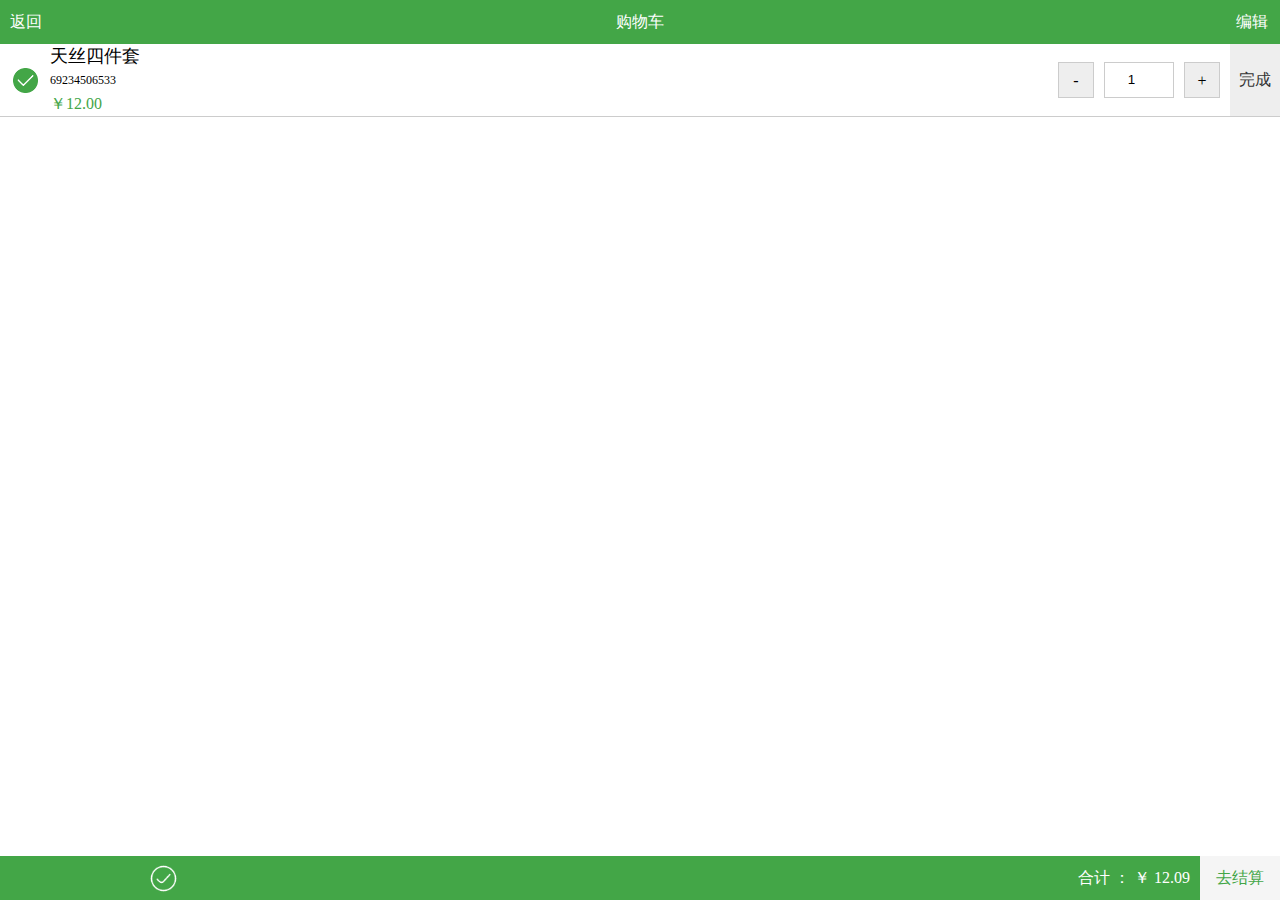
==== commit bb92bba5: "修改数量输入框" ====
--- a/cart.html
+++ b/cart.html
@@ -21,8 +21,8 @@
         </header>
         <section id="content">
             <div class="items">
-                <div class="items_selected">
-                    <input type="radio">
+                <div class="items_selected checkbox_selected">
+
                 </div>
                 <div class="items_details">
                     <p class="goods_name">
@@ -32,19 +32,24 @@
                     <p class="upccode">69234506533</p>
                     <div class="price_quantity">
                         <div class="items_price">￥12.00</div>
-                        <div class="quantity_component">
-                            <span class="quantity">× 2</span>
-                            <!-- <span class="minus"> - </span>
-                            <input type="number" id="quantity">
-                            <span class="add">+</span> -->
+                        <!--<div class="quantity_component_1"><span class="quantity">× 2</span></div>-->
+                        <div class="quantity_component_2">
+                            <div class="left_component">
+                                <span class="minus"> - </span>
+                                <input type="number" id="quantity" value="1">
+                                <span class="add">+</span>
+                            </div>
+                            <div class="right_component">
+                                <button class="edit_completed">完成</button>
+                            </div>
                         </div>
                     </div>
                 </div>
             </div>
         </section>
         <footer id="footer">
-            <div class="footer_checkall">
-                <input type="radio">
+            <div class="footer_checkall all_selected">
+
             </div>
             <div class="footer_cash">
                 <span class="collectMoney">
--- a/static/css/cart.css
+++ b/static/css/cart.css
@@ -13,6 +13,10 @@
 #header > span.edit{
     width:44px;
     height: 100%;
+    box-sizing: border-box;
+}
+#header > span.goback{
+    padding-left: 10px;
 }
 #header > span.center{
     flex: 1;
@@ -32,6 +36,7 @@
     display: flex;
     width: 100%;
     height: 72px;
+    position: relative;
 }
 section#content .items > .items_selected{
     width:50px;
@@ -74,30 +79,61 @@
     width:100px;
     color:#43a647;
 }
-.price_quantity .quantity_component{
+.price_quantity .quantity_component_1,
+.price_quantity .quantity_component_2{
     flex:1;
     display: flex;
     justify-content: center;
 }
-.quantity_component > span.minus,
-.quantity_component > span.add{
-    width:24px;
-    height:24px;
+.price_quantity .quantity_component_2{
+    height:72px;
+    position: absolute;
+    top:0;
+    right: 0;
+    display: flex;
+}
+.price_quantity .quantity_component_2 .right_component{
+    width: 50px;
+    margin-left: 10px;
+}
+.price_quantity .quantity_component_2 .left_component{
+    height: 72px;
+    line-height: 72px;
+    flex: 1;
+    display: flex;
+    align-items: center;
+}
+.price_quantity .quantity_component_2 button.edit_completed{
+    height: 72px;
+    width: 100%;
+    background-color: #eee;
+    font-size: 16px;
+    color:#333;
+    border:none;
+}
+.quantity_component_2 > .left_component > span.minus,
+.quantity_component_2 > .left_component> span.add{
+    width:36px;
+    height:36px;
     text-align: center;
-    line-height: 24px;
+    line-height: 36px;
     color:#000;
-    background-color: #f5f5f5;
+    background-color: #eee;
     border: 1px solid #ccc;
     box-sizing: border-box;
 }
-.quantity_component #quantity{
-    width:80px;
+.quantity_component_2 #quantity{
+    width:70px;
+    margin:0 10px;
+    height:36px;
+    line-height: 36px;
     border:1px solid #ccc;
     -webkit-appearance:transparent;
     outline: none;
+    text-align: center;
     box-sizing: border-box;
 }
-.quantity_component > span.quantity{
+.quantity_component_1 > span.quantity{
     flex: 1;
     padding-right: 10px;
     color:#43a647;
@@ -128,18 +164,33 @@
 }
 #footer .footer_cash button.collect{
    width:80px;
-   height: 36px;
+   height: 44px;
    text-align: center;
    background-color: #f5f5f5;
-   border:1px solid #43a647;
-   line-height: 36px;
-   margin-top: 4px;
-   border-radius:5px;
+   line-height: 44px;
    color:#43a647;
+    border:none;
+    font-size: 16px;
 }
 #footer .footer_cash .collectMoney{
     flex:1;
     text-align: right;
     padding-right: 10px;
     line-height: 44px;
+}
+.checkbox_unselected{
+    background: url(../images/unchecked.png) no-repeat center center;
+    background-size: 25px 25px;
+}
+.checkbox_selected{
+    background: url(../images/checked.png) no-repeat center center;
+    background-size: 25px 25px;
+}
+.all_unselected{
+    background: url(../images/all_unselected.png) no-repeat center center;
+    background-size: 25px 25px;
+}
+.all_selected{
+    background: url(../images/all_selected.png) no-repeat center center;
+    background-size: 35px 35px;
 }